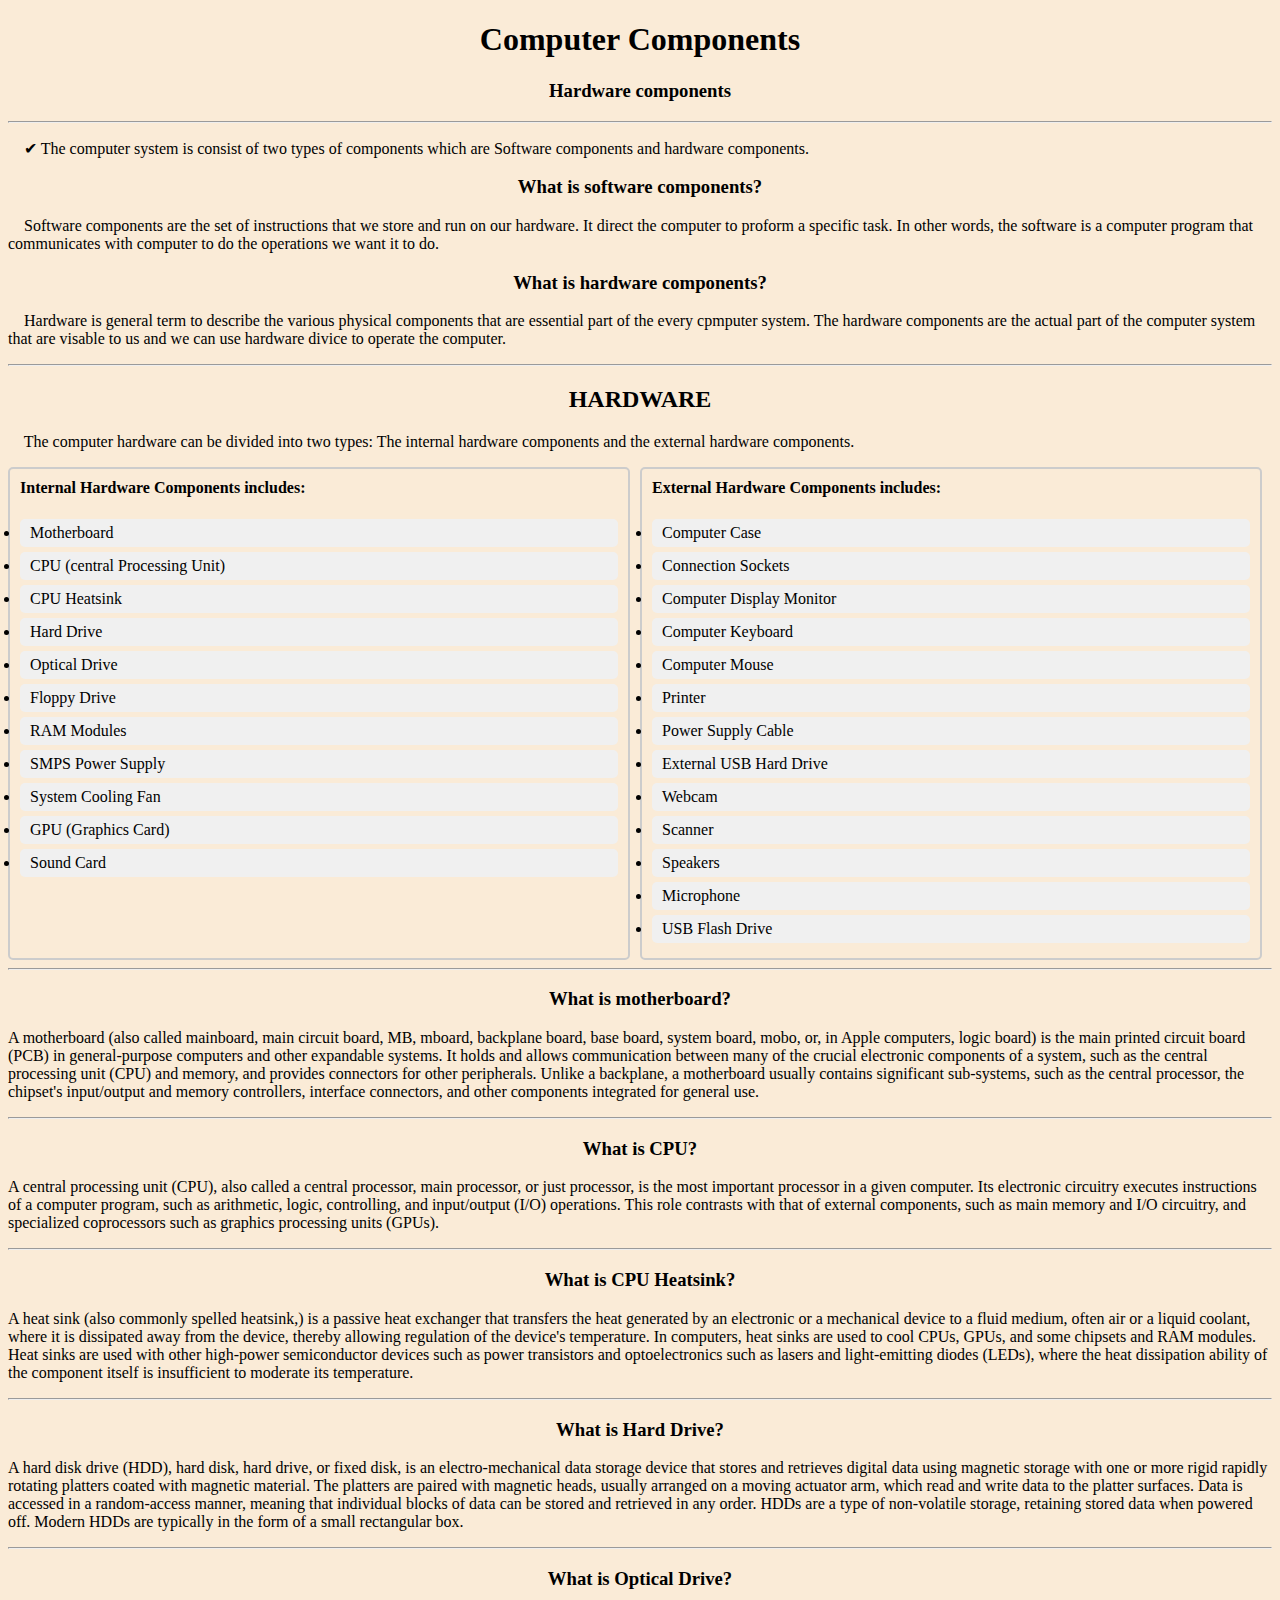
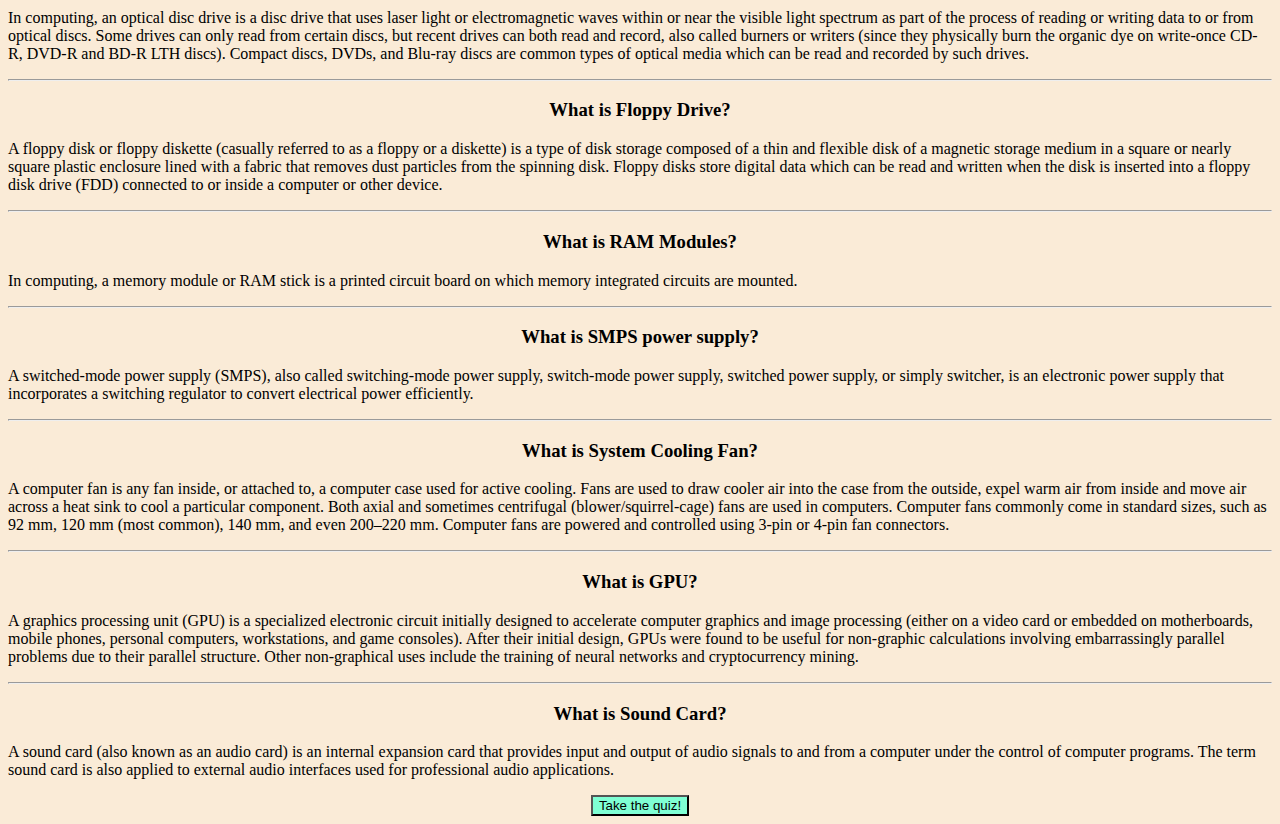
==== index.html @ 6de3d460 "1" ====
<!DOCTYPE html>
<html>
    <head>
        <title>Computer Hardware Components</title>
        <link href="style.css" rel="stylesheet">
    </head>
    <body>
        <div id="introduction">
            <h1 id="title">Computer Components</h1>
            <h3 id="title">Hardware components</h3>
            <hr>
            <p id="introduction-sentenses">&nbsp; &nbsp; <span>&#10004;</span> The computer system is consist of two types of components which are Software components and hardware components.</p>
            <h3 id="software">What is software components?</h3>
            <p id="software-intro">&nbsp; &nbsp; Software components are the set of instructions that we store and run on our hardware. It direct the computer to proform a specific task. In other words, the software is a computer program that communicates with computer to do the operations we want it to do.</p>
            <h3 id="hardware">What is hardware components?</h3>
            <p id="hardware-intro">&nbsp; &nbsp; Hardware is general term to describe the various physical components that are essential part of the every cpmputer system. The hardware components are the actual part of the computer system that are visable to us and we can use hardware divice to operate the computer.</p>
        </div>
        <hr>
        <div id="hardware-introduction">
            <h2 id="hardware-title">HARDWARE</h2>
            <p id="types">&nbsp; &nbsp; The computer hardware can be divided into two types: The internal hardware components and the external hardware components.</p>
        </div>
        <div id="container">
            <div id="internal-components">
                <h4 id="internal-hardware-list">Internal Hardware Components includes:</h4> 
                <ul id="internal-components-list"></ul>
                    <li id="internal-list">Motherboard</li>
                    <li id="internal-list">CPU (central Processing Unit)</li>
                    <li id="internal-list">CPU Heatsink</li>
                    <li id="internal-list">Hard Drive</li>
                    <li id="internal-list">Optical Drive</li>
                    <li id="internal-list">Floppy Drive</li>
                    <li id="internal-list">RAM Modules</li>
                    <li id="internal-list">SMPS Power Supply</li>
                    <li id="internal-list">System Cooling Fan</li>
                    <li id="internal-list">GPU (Graphics Card)</li>
                    <li id="internal-list">Sound Card</li>
                </ul>
            </div>
            <div id="external-components">
                <h4 id="external-hardware-list">External Hardware Components includes:</h4>
                <ul id="external-components-list"></ul>
                    <li id="external-list">Computer Case</li>
                    <li id="external-list">Connection Sockets</li>
                    <li id="external-list">Computer Display Monitor</li>
                    <li id="external-list">Computer Keyboard</li>
                    <li id="external-list">Computer Mouse</li>
                    <li id="external-list">Printer</li>
                    <li id="external-list">Power Supply Cable</li>
                    <li id="external-list">External USB Hard Drive</li>
                    <li id="external-list">Webcam</li>
                    <li id="external-list">Scanner</li>
                    <li id="external-list">Speakers</li>
                    <li id="external-list">Microphone</li>
                    <li id="external-list">USB Flash Drive</li>
                </ul>
            </div>
        </div>
        <hr>
        <div id="motherboard-information">
            <h3 class="motherboard">What is motherboard?</h3>
            <p class="motherboard-definations">A motherboard (also called mainboard, main circuit board, MB, mboard, backplane board, base board, system board, mobo, or, in Apple computers, logic board) is the main printed circuit board (PCB) in general-purpose computers and other expandable systems. It holds and allows communication between many of the crucial electronic components of a system, such as the central processing unit (CPU) and memory, and provides connectors for other peripherals. Unlike a backplane, a motherboard usually contains significant sub-systems, such as the central processor, the chipset's input/output and memory controllers, interface connectors, and other components integrated for general use.</p>
        </div>
        <hr>
        <div id="CPU-information">
            <h3 class="CPU">What is CPU?</h3>
            <p class="CPU-definations">A central processing unit (CPU), also called a central processor, main processor, or just processor, is the most important processor in a given computer. Its electronic circuitry executes instructions of a computer program, such as arithmetic, logic, controlling, and input/output (I/O) operations. This role contrasts with that of external components, such as main memory and I/O circuitry, and specialized coprocessors such as graphics processing units (GPUs).</p>
        </div>
        <hr>
        <div id="CPU-heatsink-information">
            <h3 class="CPU-heatsink">What is CPU Heatsink?</h3>
            <p class="CPU-heatsink-definations">A heat sink (also commonly spelled heatsink,) is a passive heat exchanger that transfers the heat generated by an electronic or a mechanical device to a fluid medium, often air or a liquid coolant, where it is dissipated away from the device, thereby allowing regulation of the device's temperature. In computers, heat sinks are used to cool CPUs, GPUs, and some chipsets and RAM modules. Heat sinks are used with other high-power semiconductor devices such as power transistors and optoelectronics such as lasers and light-emitting diodes (LEDs), where the heat dissipation ability of the component itself is insufficient to moderate its temperature.</p>
        </div>
        <hr>
        <div id="hard-drive-information">
            <h3 class="hard-drive">What is Hard Drive?</h3>
            <p class="hard-drive-definations">A hard disk drive (HDD), hard disk, hard drive, or fixed disk, is an electro-mechanical data storage device that stores and retrieves digital data using magnetic storage with one or more rigid rapidly rotating platters coated with magnetic material. The platters are paired with magnetic heads, usually arranged on a moving actuator arm, which read and write data to the platter surfaces. Data is accessed in a random-access manner, meaning that individual blocks of data can be stored and retrieved in any order. HDDs are a type of non-volatile storage, retaining stored data when powered off. Modern HDDs are typically in the form of a small rectangular box.</p>
        </div>
        <hr>
        <div id="optical-drive-information">
            <h3 class="optical-drive">What is Optical Drive?</h3>
            <p class="optical-drive-definations">In computing, an optical disc drive is a disc drive that uses laser light or electromagnetic waves within or near the visible light spectrum as part of the process of reading or writing data to or from optical discs. Some drives can only read from certain discs, but recent drives can both read and record, also called burners or writers (since they physically burn the organic dye on write-once CD-R, DVD-R and BD-R LTH discs). Compact discs, DVDs, and Blu-ray discs are common types of optical media which can be read and recorded by such drives.</p>
        </div>
        <hr>
        <div id="floppy-drive-information">
            <h3 class="floppy-drive">What is Floppy Drive?</h3>
            <p class="floppy-drive-definations">A floppy disk or floppy diskette (casually referred to as a floppy or a diskette) is a type of disk storage composed of a thin and flexible disk of a magnetic storage medium in a square or nearly square plastic enclosure lined with a fabric that removes dust particles from the spinning disk. Floppy disks store digital data which can be read and written when the disk is inserted into a floppy disk drive (FDD) connected to or inside a computer or other device.</p>
        </div>
        <hr>
        <div id="RAM-modules-information">
            <h3 class="RAM-modules">What is RAM Modules?</h3>
            <p class="RAM-modules-definations">In computing, a memory module or RAM stick is a printed circuit board on which memory integrated circuits are mounted.</p>
        </div>
        <hr>
        <div id="SMPS-power-supply-information">
            <h3 class="SMPS-power-supply">What is SMPS power supply?</h3>
            <p class="SMPS-power-supply-definations">A switched-mode power supply (SMPS), also called switching-mode power supply, switch-mode power supply, switched power supply, or simply switcher, is an electronic power supply that incorporates a switching regulator to convert electrical power efficiently.</p>
        </div>
        <hr>
        <div id="system-cooling-fan-information">
            <h3 class="system-cooling-fan">What is System Cooling Fan?</h3>
            <p class="system-cooling-fan-definations">A computer fan is any fan inside, or attached to, a computer case used for active cooling. Fans are used to draw cooler air into the case from the outside, expel warm air from inside and move air across a heat sink to cool a particular component. Both axial and sometimes centrifugal (blower/squirrel-cage) fans are used in computers. Computer fans commonly come in standard sizes, such as 92 mm, 120 mm (most common), 140 mm, and even 200–220 mm. Computer fans are powered and controlled using 3-pin or 4-pin fan connectors.</p>
        </div>
        <hr>
        <div id="GPU-information">
            <h3 class="GPU">What is GPU?</h3>
            <p class="GPU-definations">A graphics processing unit (GPU) is a specialized electronic circuit initially designed to accelerate computer graphics and image processing (either on a video card or embedded on motherboards, mobile phones, personal computers, workstations, and game consoles). After their initial design, GPUs were found to be useful for non-graphic calculations involving embarrassingly parallel problems due to their parallel structure. Other non-graphical uses include the training of neural networks and cryptocurrency mining.</p>
        </div>
        <hr>
        <div id="sound-card-information">
            <h3 class="sound-card">What is Sound Card?</h3>
            <p class="sound-card-definations">A sound card (also known as an audio card) is an internal expansion card that provides input and output of audio signals to and from a computer under the control of computer programs. The term sound card is also applied to external audio interfaces used for professional audio applications.</p>
        </div>
        <div id="quiz">
            <a>
                <button type="button">Take the quiz!</button>
            </a>
        </div>
    </body>
</html>
---- style.css ----
body {
    background-color:antiquewhite;
    max-width: 100%;
    max-height: 100%;
}

#title {
    text-align: center;
}

#hardware-title {
    text-align: center;
}

#hardware, #software {
    text-align: center;
}

#container {
    display: flex;
}

#internal-components {
    flex: 1; 
    padding: 10px;
    border: 2px solid #ccc;
    border-radius: 5px;
    margin-right: 10px;
}

#external-components {
    flex: 1; /* Each container takes equal space */
    padding: 10px;
    border: 2px solid #ccc;
    border-radius: 5px;
    margin-right: 10px;
}

#internal-components-list {
    margin: 0;
    padding: 0;
    list-style: none;
    
}

#external-components-list {
    margin: 0;
    padding: 0;
    list-style: none;
}

#internal-list, li {
    padding: 5px 10px;
    margin-bottom: 5px;
    background-color: #f0f0f0;
    border-radius: 5px;
}

#external-list, li {
    padding: 5px 10px;
    margin-bottom: 5px;
    background-color: #f0f0f0;
    border-radius: 5px;
}

#internal-components h4 {
    margin-top: 0;
}

#external-components h4 {
    margin-top: 0;
}

.motherboard {
    text-align: center;
}

.CPU {
    text-align: center;
}

.CPU-heatsink {
    text-align: center;
}

.hard-drive {
    text-align: center;
}

.optical-drive {
    text-align: center;
}

.floppy-drive {
    text-align: center;
}

.RAM-modules {
    text-align: center;
}

.SMPS-power-supply {
    text-align: center;
}

.system-cooling-fan {
    text-align: center;
}

.GPU {
    text-align: center;
}

.sound-card {
    text-align: center;
}

#quiz {
    text-align: center;
}

button {
    background-color: aquamarine;
}
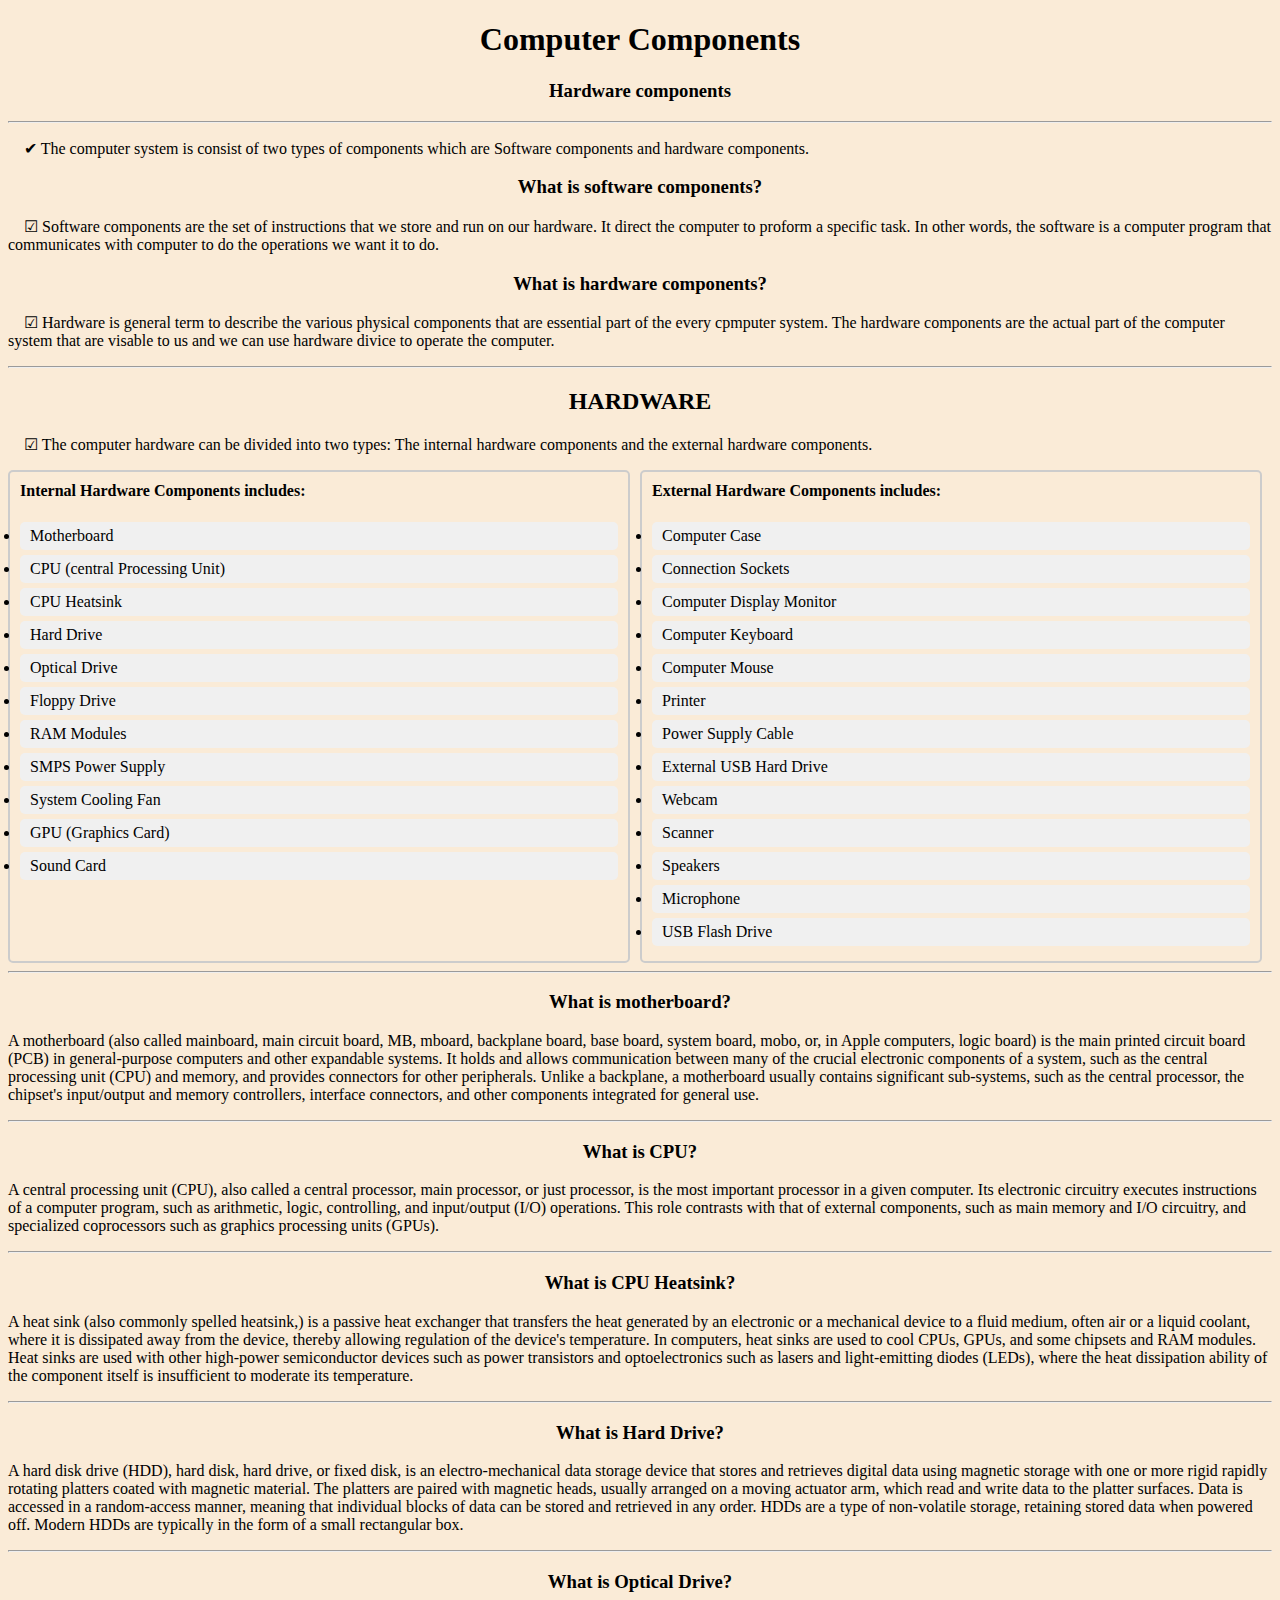
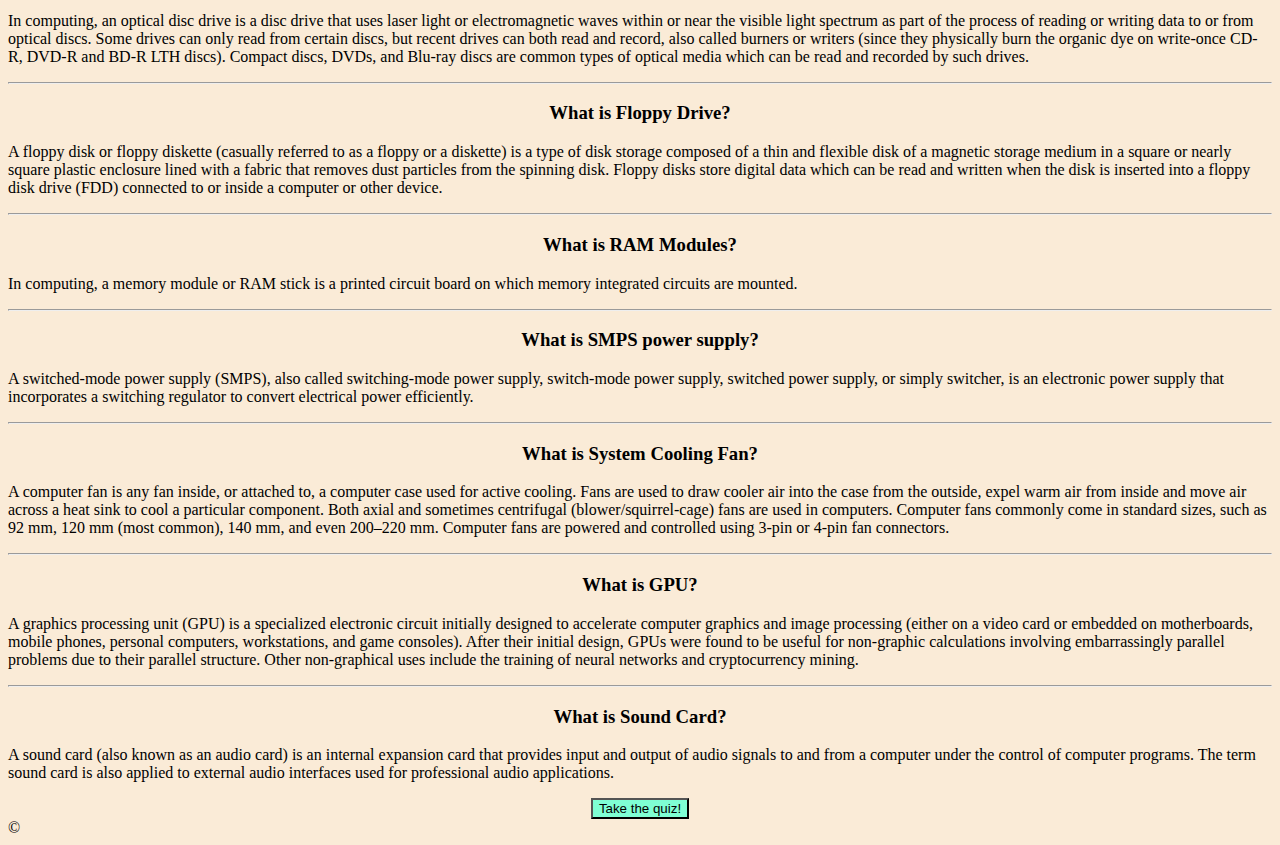
==== commit 6c512711: "1" ====
--- a/index.html
+++ b/index.html
@@ -11,14 +11,14 @@
             <hr>
             <p id="introduction-sentenses">&nbsp; &nbsp; <span>&#10004;</span> The computer system is consist of two types of components which are Software components and hardware components.</p>
             <h3 id="software">What is software components?</h3>
-            <p id="software-intro">&nbsp; &nbsp; Software components are the set of instructions that we store and run on our hardware. It direct the computer to proform a specific task. In other words, the software is a computer program that communicates with computer to do the operations we want it to do.</p>
+            <p id="software-intro">&nbsp; &nbsp; <span>&#9745;</span> Software components are the set of instructions that we store and run on our hardware. It direct the computer to proform a specific task. In other words, the software is a computer program that communicates with computer to do the operations we want it to do.</p>
             <h3 id="hardware">What is hardware components?</h3>
-            <p id="hardware-intro">&nbsp; &nbsp; Hardware is general term to describe the various physical components that are essential part of the every cpmputer system. The hardware components are the actual part of the computer system that are visable to us and we can use hardware divice to operate the computer.</p>
+            <p id="hardware-intro">&nbsp; &nbsp; <span>&#9745;</span> Hardware is general term to describe the various physical components that are essential part of the every cpmputer system. The hardware components are the actual part of the computer system that are visable to us and we can use hardware divice to operate the computer.</p>
         </div>
         <hr>
         <div id="hardware-introduction">
             <h2 id="hardware-title">HARDWARE</h2>
-            <p id="types">&nbsp; &nbsp; The computer hardware can be divided into two types: The internal hardware components and the external hardware components.</p>
+            <p id="types">&nbsp; &nbsp; <span>&#9745;</span> The computer hardware can be divided into two types: The internal hardware components and the external hardware components.</p>
         </div>
         <div id="container">
             <div id="internal-components">
@@ -112,9 +112,12 @@
             <p class="sound-card-definations">A sound card (also known as an audio card) is an internal expansion card that provides input and output of audio signals to and from a computer under the control of computer programs. The term sound card is also applied to external audio interfaces used for professional audio applications.</p>
         </div>
         <div id="quiz">
-            <a>
+            <a href="https://jiashuoliu-08111.github.io/Hardware-quiz-page/">
                 <button type="button">Take the quiz!</button>
             </a>
         </div>
+        <div id="copyright">
+            <span>&#169;</span>
+        </div>
     </body>
 </html>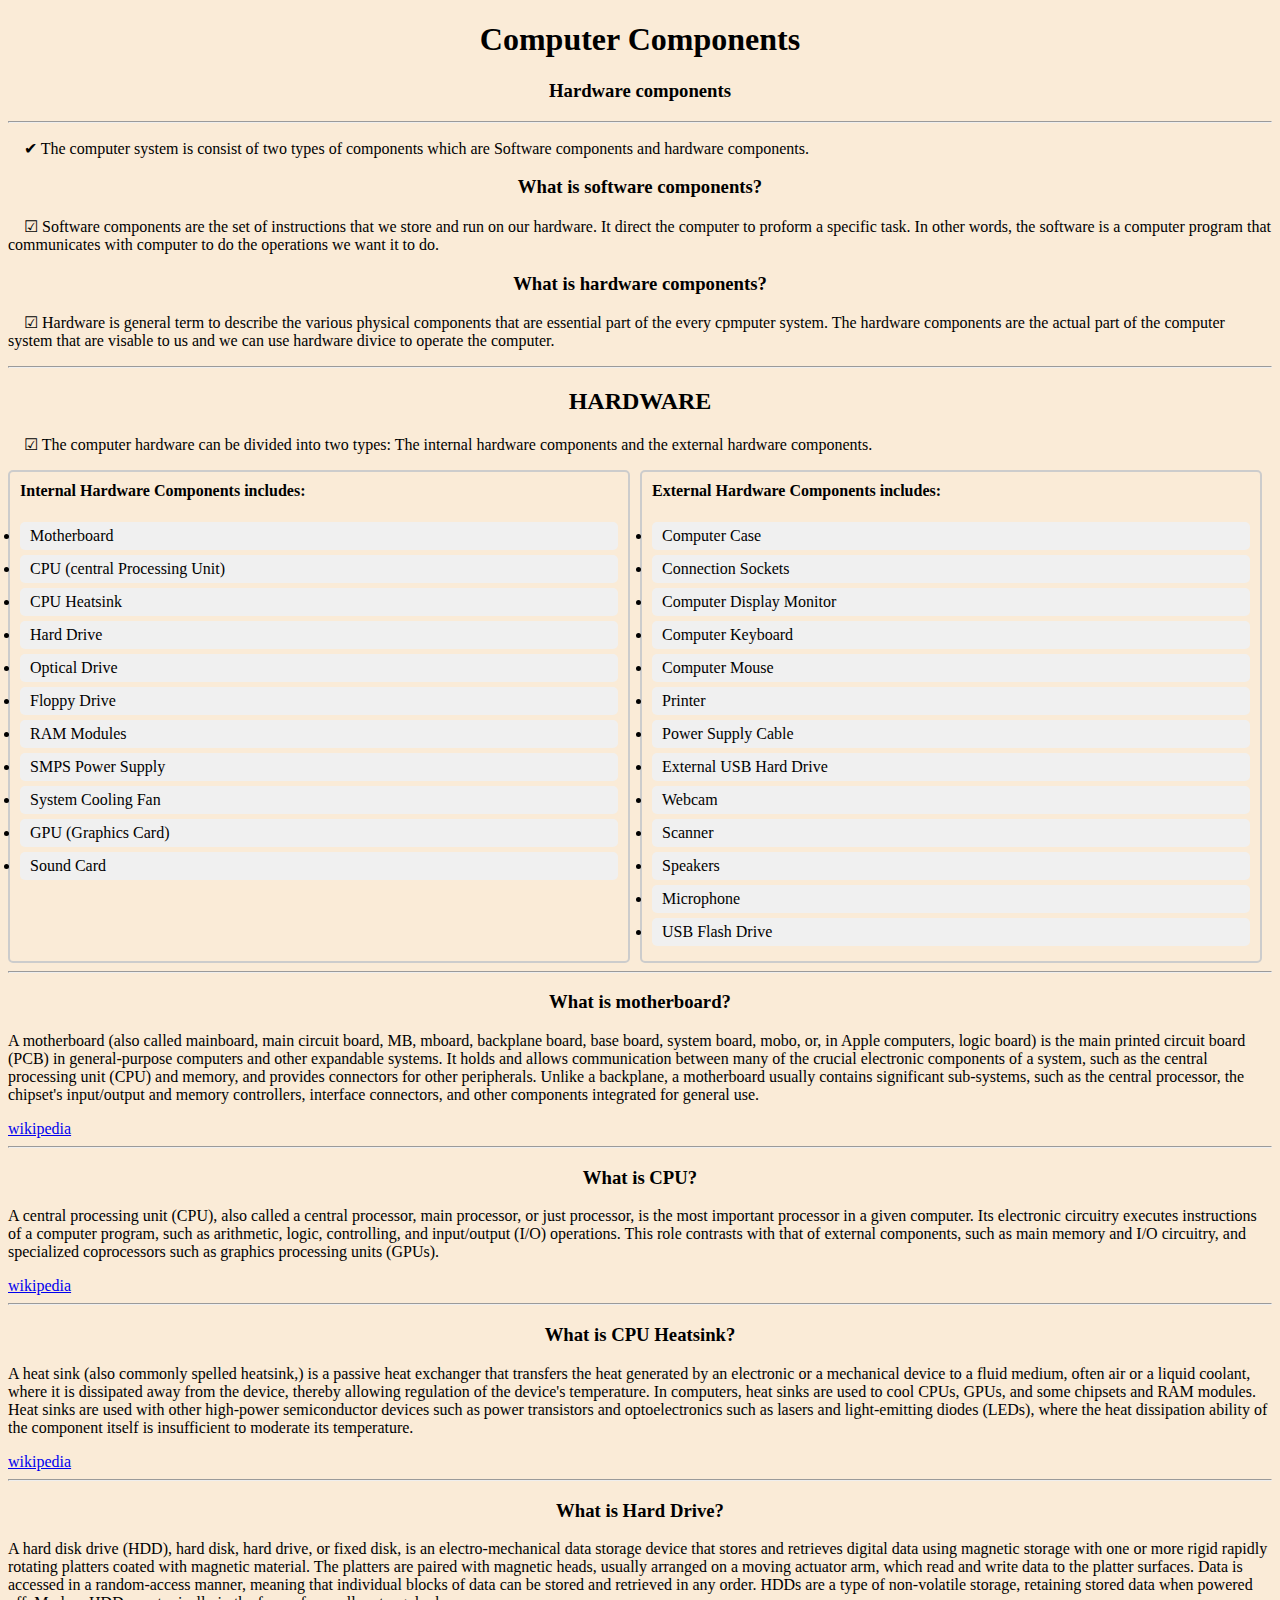
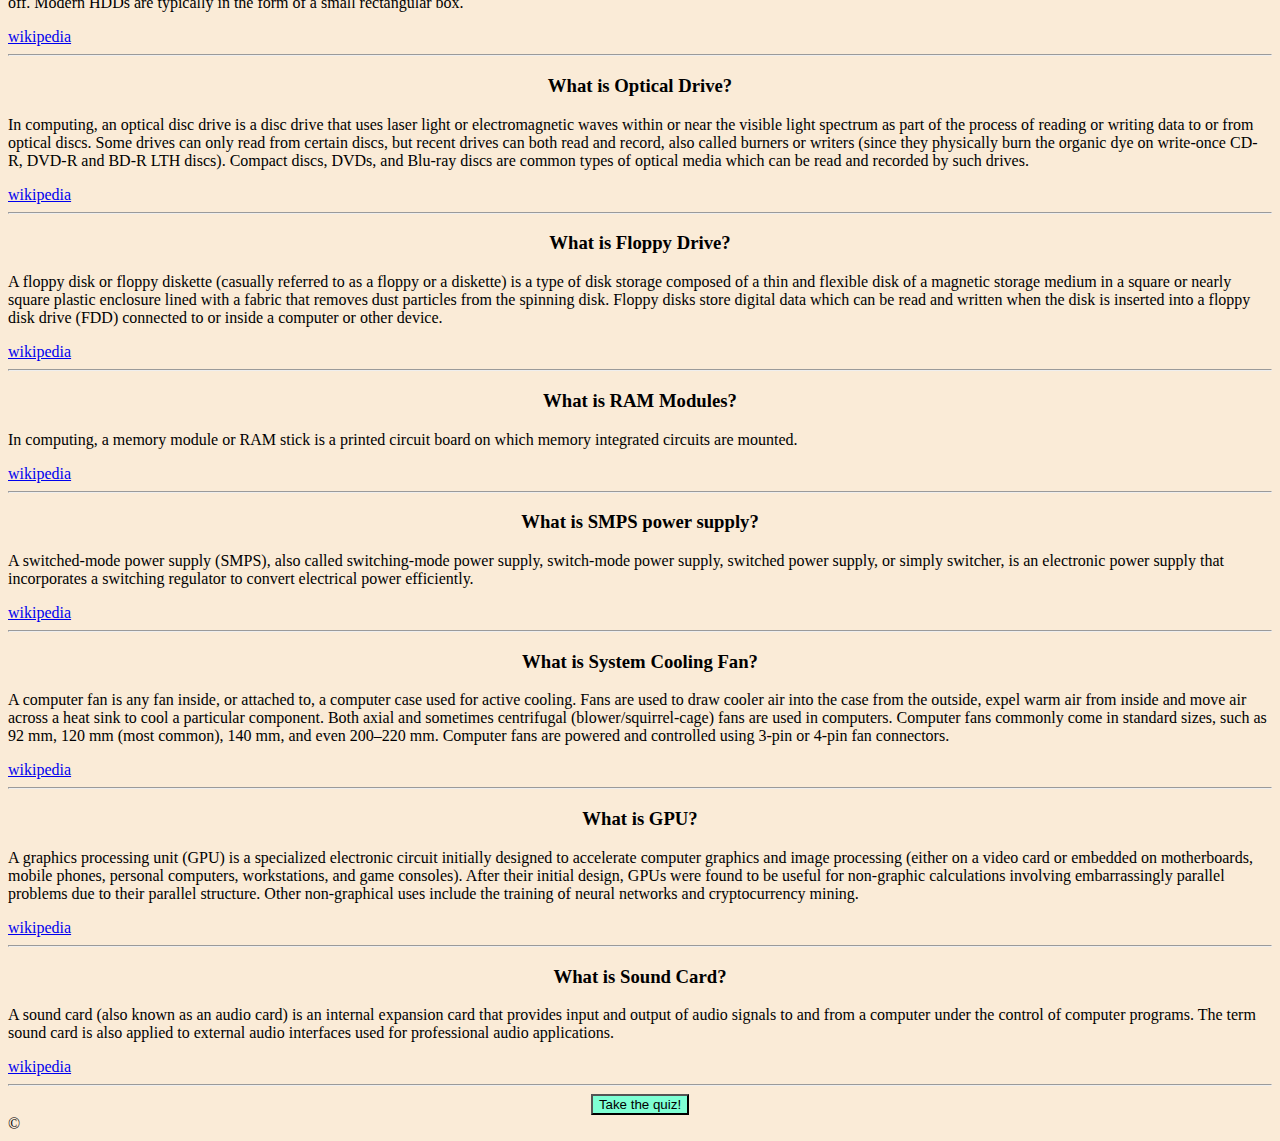
==== commit 5f6e4fb0: "1" ====
--- a/index.html
+++ b/index.html
@@ -60,57 +60,91 @@
         <div id="motherboard-information">
             <h3 class="motherboard">What is motherboard?</h3>
             <p class="motherboard-definations">A motherboard (also called mainboard, main circuit board, MB, mboard, backplane board, base board, system board, mobo, or, in Apple computers, logic board) is the main printed circuit board (PCB) in general-purpose computers and other expandable systems. It holds and allows communication between many of the crucial electronic components of a system, such as the central processing unit (CPU) and memory, and provides connectors for other peripherals. Unlike a backplane, a motherboard usually contains significant sub-systems, such as the central processor, the chipset's input/output and memory controllers, interface connectors, and other components integrated for general use.</p>
+            <nav id="wiki">
+                <a href="https://en.wikipedia.org/wiki/Motherboard">wikipedia</a>
+            </nav>
         </div>
         <hr>
         <div id="CPU-information">
             <h3 class="CPU">What is CPU?</h3>
             <p class="CPU-definations">A central processing unit (CPU), also called a central processor, main processor, or just processor, is the most important processor in a given computer. Its electronic circuitry executes instructions of a computer program, such as arithmetic, logic, controlling, and input/output (I/O) operations. This role contrasts with that of external components, such as main memory and I/O circuitry, and specialized coprocessors such as graphics processing units (GPUs).</p>
+            <nav id="wiki">
+                <a href="https://en.wikipedia.org/wiki/Central_processing_unit">wikipedia</a>
+            </nav>
         </div>
         <hr>
         <div id="CPU-heatsink-information">
             <h3 class="CPU-heatsink">What is CPU Heatsink?</h3>
             <p class="CPU-heatsink-definations">A heat sink (also commonly spelled heatsink,) is a passive heat exchanger that transfers the heat generated by an electronic or a mechanical device to a fluid medium, often air or a liquid coolant, where it is dissipated away from the device, thereby allowing regulation of the device's temperature. In computers, heat sinks are used to cool CPUs, GPUs, and some chipsets and RAM modules. Heat sinks are used with other high-power semiconductor devices such as power transistors and optoelectronics such as lasers and light-emitting diodes (LEDs), where the heat dissipation ability of the component itself is insufficient to moderate its temperature.</p>
+            <nav id="wiki">
+                <a href="https://en.wikipedia.org/wiki/Heat_sink">wikipedia</a>
+            </nav>
         </div>
         <hr>
         <div id="hard-drive-information">
             <h3 class="hard-drive">What is Hard Drive?</h3>
             <p class="hard-drive-definations">A hard disk drive (HDD), hard disk, hard drive, or fixed disk, is an electro-mechanical data storage device that stores and retrieves digital data using magnetic storage with one or more rigid rapidly rotating platters coated with magnetic material. The platters are paired with magnetic heads, usually arranged on a moving actuator arm, which read and write data to the platter surfaces. Data is accessed in a random-access manner, meaning that individual blocks of data can be stored and retrieved in any order. HDDs are a type of non-volatile storage, retaining stored data when powered off. Modern HDDs are typically in the form of a small rectangular box.</p>
+            <nav id="wiki">
+                <a href="https://en.wikipedia.org/wiki/Hard_disk_drive">wikipedia</a>
+            </nav>
         </div>
         <hr>
         <div id="optical-drive-information">
             <h3 class="optical-drive">What is Optical Drive?</h3>
             <p class="optical-drive-definations">In computing, an optical disc drive is a disc drive that uses laser light or electromagnetic waves within or near the visible light spectrum as part of the process of reading or writing data to or from optical discs. Some drives can only read from certain discs, but recent drives can both read and record, also called burners or writers (since they physically burn the organic dye on write-once CD-R, DVD-R and BD-R LTH discs). Compact discs, DVDs, and Blu-ray discs are common types of optical media which can be read and recorded by such drives.</p>
+            <nav id="wiki">
+                <a href="https://en.wikipedia.org/wiki/Optical_disc_drive">wikipedia</a>
+            </nav>
         </div>
         <hr>
         <div id="floppy-drive-information">
             <h3 class="floppy-drive">What is Floppy Drive?</h3>
             <p class="floppy-drive-definations">A floppy disk or floppy diskette (casually referred to as a floppy or a diskette) is a type of disk storage composed of a thin and flexible disk of a magnetic storage medium in a square or nearly square plastic enclosure lined with a fabric that removes dust particles from the spinning disk. Floppy disks store digital data which can be read and written when the disk is inserted into a floppy disk drive (FDD) connected to or inside a computer or other device.</p>
+            <nav id="wiki">
+                <a href="https://en.wikipedia.org/wiki/Floppy_disk">wikipedia</a>
+            </nav>
         </div>
         <hr>
         <div id="RAM-modules-information">
             <h3 class="RAM-modules">What is RAM Modules?</h3>
             <p class="RAM-modules-definations">In computing, a memory module or RAM stick is a printed circuit board on which memory integrated circuits are mounted.</p>
+            <nav id="wiki">
+                <a href="https://en.wikipedia.org/wiki/Memory_module">wikipedia</a>
+            </nav>
         </div>
         <hr>
         <div id="SMPS-power-supply-information">
             <h3 class="SMPS-power-supply">What is SMPS power supply?</h3>
             <p class="SMPS-power-supply-definations">A switched-mode power supply (SMPS), also called switching-mode power supply, switch-mode power supply, switched power supply, or simply switcher, is an electronic power supply that incorporates a switching regulator to convert electrical power efficiently.</p>
+            <nav id="wiki">
+                <a href="https://en.wikipedia.org/wiki/Switched-mode_power_supply">wikipedia</a>
+            </nav>
         </div>
         <hr>
         <div id="system-cooling-fan-information">
             <h3 class="system-cooling-fan">What is System Cooling Fan?</h3>
             <p class="system-cooling-fan-definations">A computer fan is any fan inside, or attached to, a computer case used for active cooling. Fans are used to draw cooler air into the case from the outside, expel warm air from inside and move air across a heat sink to cool a particular component. Both axial and sometimes centrifugal (blower/squirrel-cage) fans are used in computers. Computer fans commonly come in standard sizes, such as 92 mm, 120 mm (most common), 140 mm, and even 200–220 mm. Computer fans are powered and controlled using 3-pin or 4-pin fan connectors.</p>
+            <nav id="wiki">
+                <a href="https://en.wikipedia.org/wiki/Computer_fan">wikipedia</a>
+            </nav>
         </div>
         <hr>
         <div id="GPU-information">
             <h3 class="GPU">What is GPU?</h3>
             <p class="GPU-definations">A graphics processing unit (GPU) is a specialized electronic circuit initially designed to accelerate computer graphics and image processing (either on a video card or embedded on motherboards, mobile phones, personal computers, workstations, and game consoles). After their initial design, GPUs were found to be useful for non-graphic calculations involving embarrassingly parallel problems due to their parallel structure. Other non-graphical uses include the training of neural networks and cryptocurrency mining.</p>
+            <nav id="wiki">
+                <a href="https://en.wikipedia.org/wiki/Graphics_processing_unit">wikipedia</a>
+            </nav>
         </div>
         <hr>
         <div id="sound-card-information">
             <h3 class="sound-card">What is Sound Card?</h3>
             <p class="sound-card-definations">A sound card (also known as an audio card) is an internal expansion card that provides input and output of audio signals to and from a computer under the control of computer programs. The term sound card is also applied to external audio interfaces used for professional audio applications.</p>
+            <nav href="wiki">
+                <a href="https://en.wikipedia.org/wiki/Sound_card">wikipedia</a>
+            </nav>
         </div>
+        <hr>
         <div id="quiz">
             <a href="https://jiashuoliu-08111.github.io/Hardware-quiz-page/">
                 <button type="button">Take the quiz!</button>
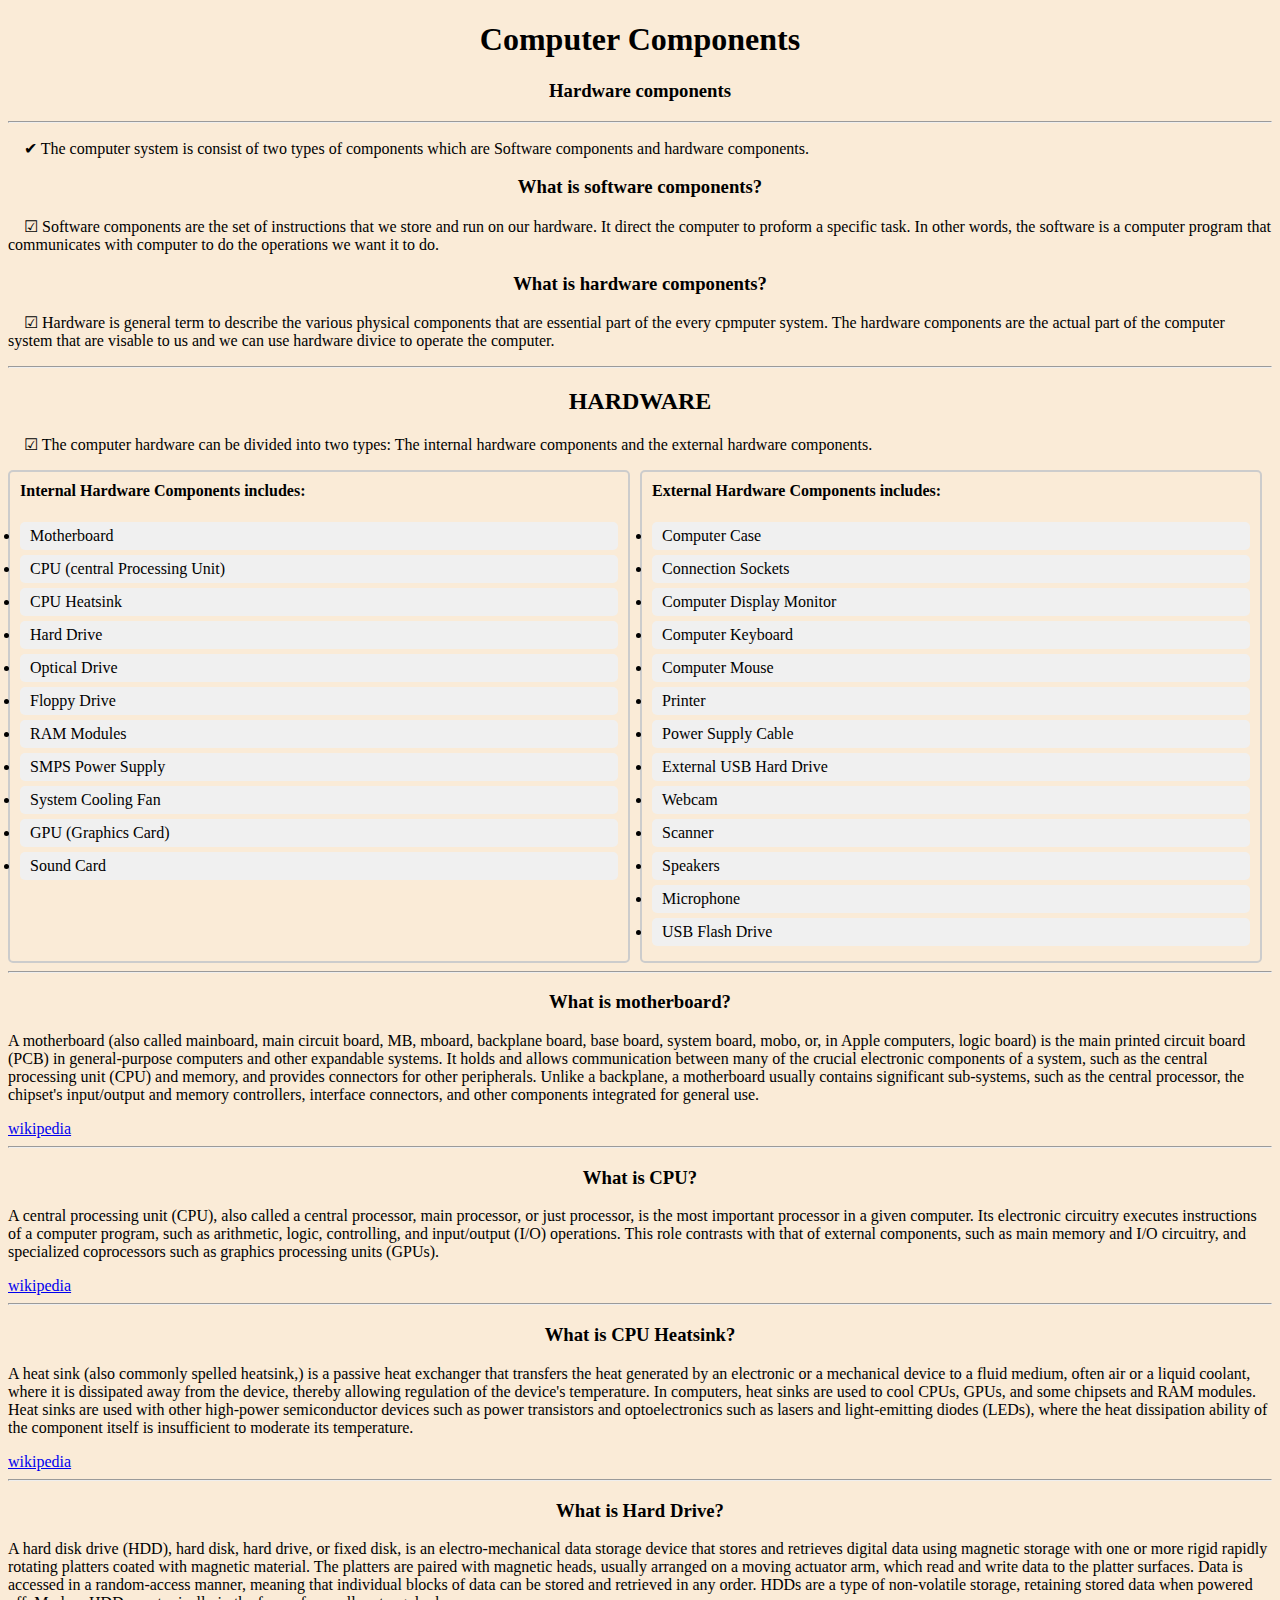
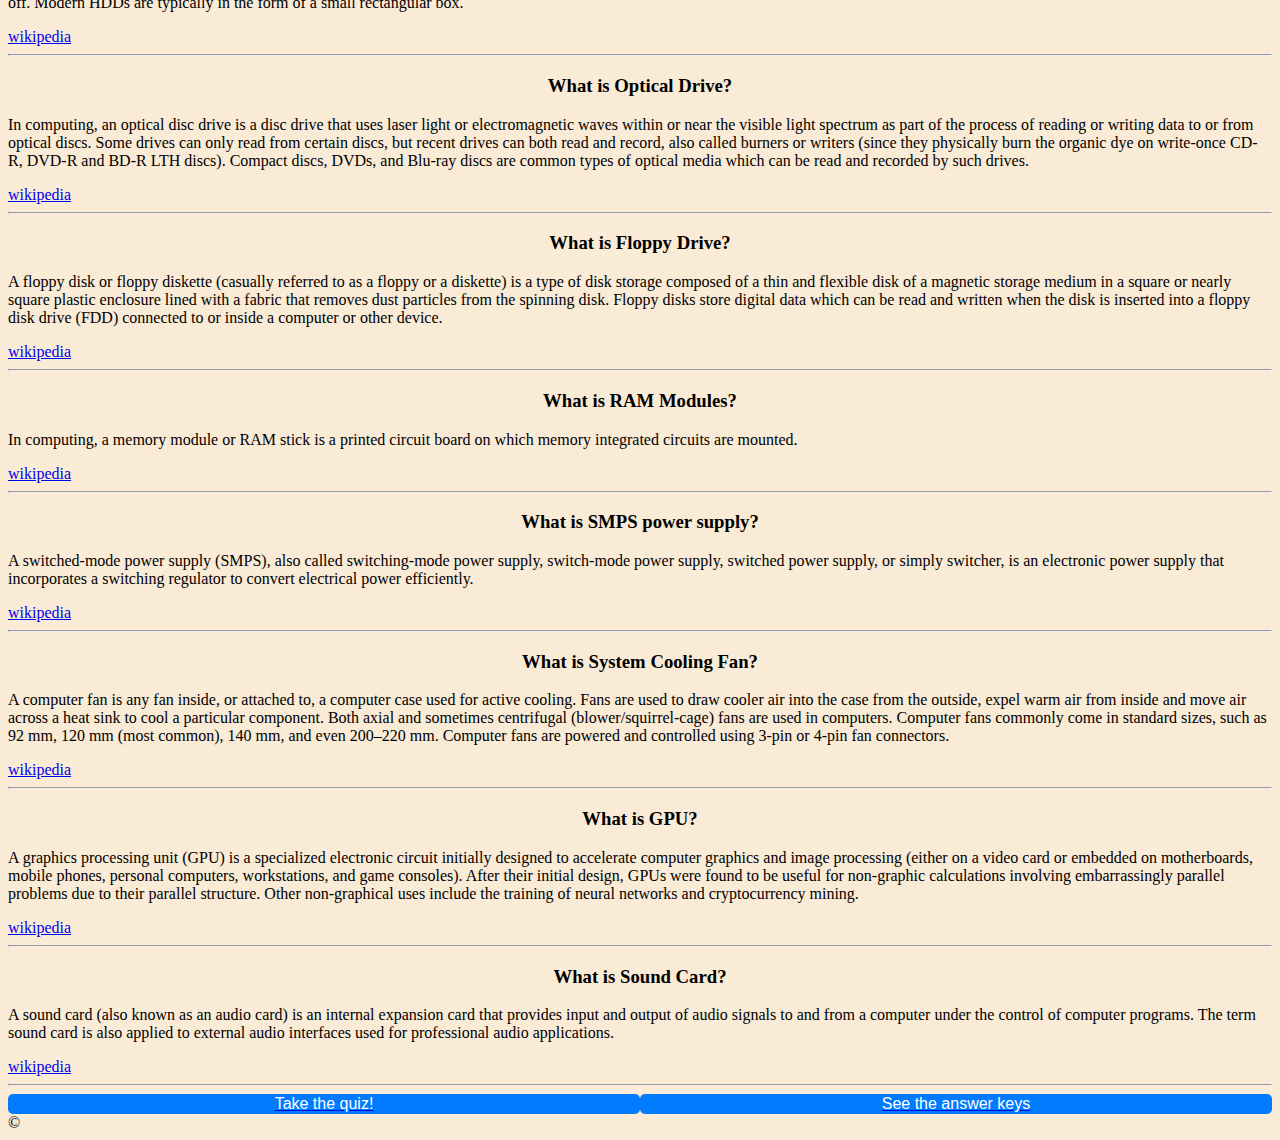
==== commit 14f62618: "1" ====
--- a/index.html
+++ b/index.html
@@ -145,10 +145,17 @@
             </nav>
         </div>
         <hr>
-        <div id="quiz">
-            <a href="https://jiashuoliu-08111.github.io/Hardware-quiz-page/">
-                <button type="button">Take the quiz!</button>
-            </a>
+        <div id="link-button">
+            <div id="quiz-link">
+                <a href="https://jiashuoliu-08111.github.io/Hardware-quiz-page/">
+                    <button id="quiz-link">Take the quiz!</button>
+                </a>
+            </div>
+            <div id="quiz-answer">
+                <a href="https://jiashuoliu-08111.github.io/quiz-answer/">
+                    <button id="quiz-answer">See the answer keys</button>
+                </a>
+            </div>
         </div>
         <div id="copyright">
             <span>&#169;</span>
--- a/style.css
+++ b/style.css
@@ -115,15 +115,35 @@
     text-align: center;
 }
 
-#quiz {
-    text-align: center;
+#quiz-link,
+#quiz-answer {
+    background-color: antiquewhite;
+    display: flex;
+    justify-content: center; /* Center horizontally */
+    align-items: center; /* Center vertically */
+    font-size: 16px;
+    background-color: #007bff;
+    color: #fff;
+    border: none;
+    border-radius: 5px;
+    cursor: pointer;
+    /* Add transition effect for background color */
+    transition: background-color 0.3s ease;
+    flex: 1;
 }
 
-button {
-    background-color: aquamarine;
+#quiz-link:hover,
+#quiz-answer:hover {
+    background-color: #0056b3; /* Darker shade when hovered */
+}
+
+#link-button {
+    display: flex;
 }
 
 
 
 
 
+
+
